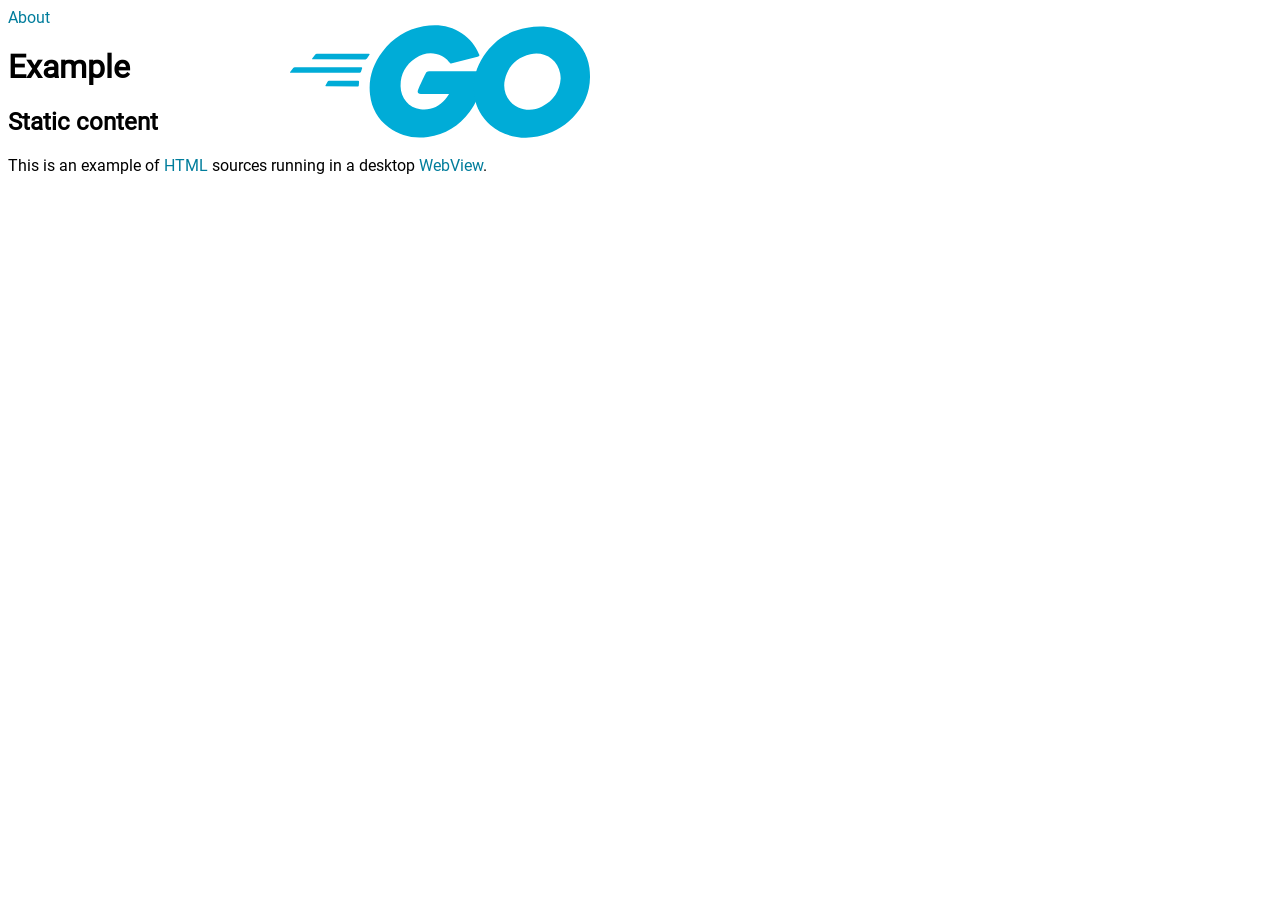
==== src/index.html @ 7b6207a1 "Added static content example" ====
<!DOCTYPE html>
<html lang="en">
  <head>
    <meta charset="UTF-8" />
    <meta name="viewport" content="width=device-width, initial-scale=1">
    <link rel="stylesheet" type="text/css" href="css/example.css" />
    <title>Example</title>
  </head>
  <body class="logo">
    <main>
      <nav>
        <a>About</a>
      </nav>

      <h1 class="title">Example</h1>

      <section id="about">
        <h2 class="title">Static content</h2>

        <p>This is an example of <a href="https://en.wikipedia.org/wiki/HTML" title="Open Website: https://en.wikipedia.org/wiki/HTML">HTML</a> sources running in a desktop <a href="https://en.wikipedia.org/wiki/WebView" title="Open Website: https://en.wikipedia.org/wiki/WebView">WebView</a>.</p>
      </section>
    </main>
  </body>
</html>
---- src/css/example.css ----
@font-face {
  font-display: swap;
  font-family: RobotoRegular;
  font-style: normal;
  src: url('../fonts/Roboto-Regular.woff2');
}

body.logo {
  background-image: url('../images/go.svg');
  background-position-x: 290px;
  background-position-y: 25px;
  background-repeat: no-repeat;
  background-size: 300px;
  font-family: RobotoRegular;
  height: 100%;
}

a {
  color: #007d9c;
  text-decoration: none;
}

nav a[href] {
  text-decoration: underline;
}
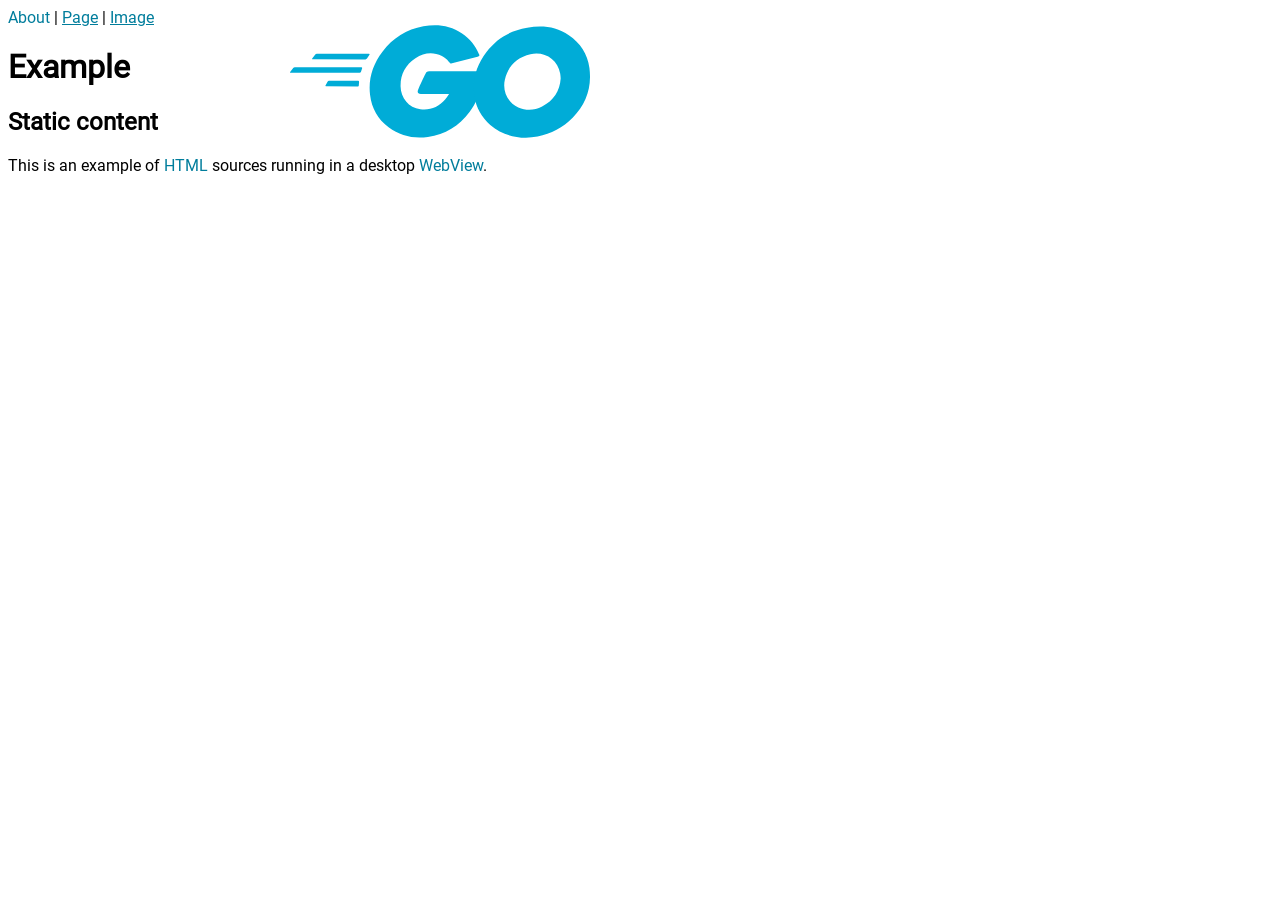
==== commit 4b0d0321: "Added new document and menu item" ====
--- a/src/index.html
+++ b/src/index.html
@@ -10,6 +10,10 @@
     <main>
       <nav>
         <a>About</a>
+          |
+        <a href="page.html">Page</a>
+          |
+        <a href="image.html">Image</a>
       </nav>
 
       <h1 class="title">Example</h1>
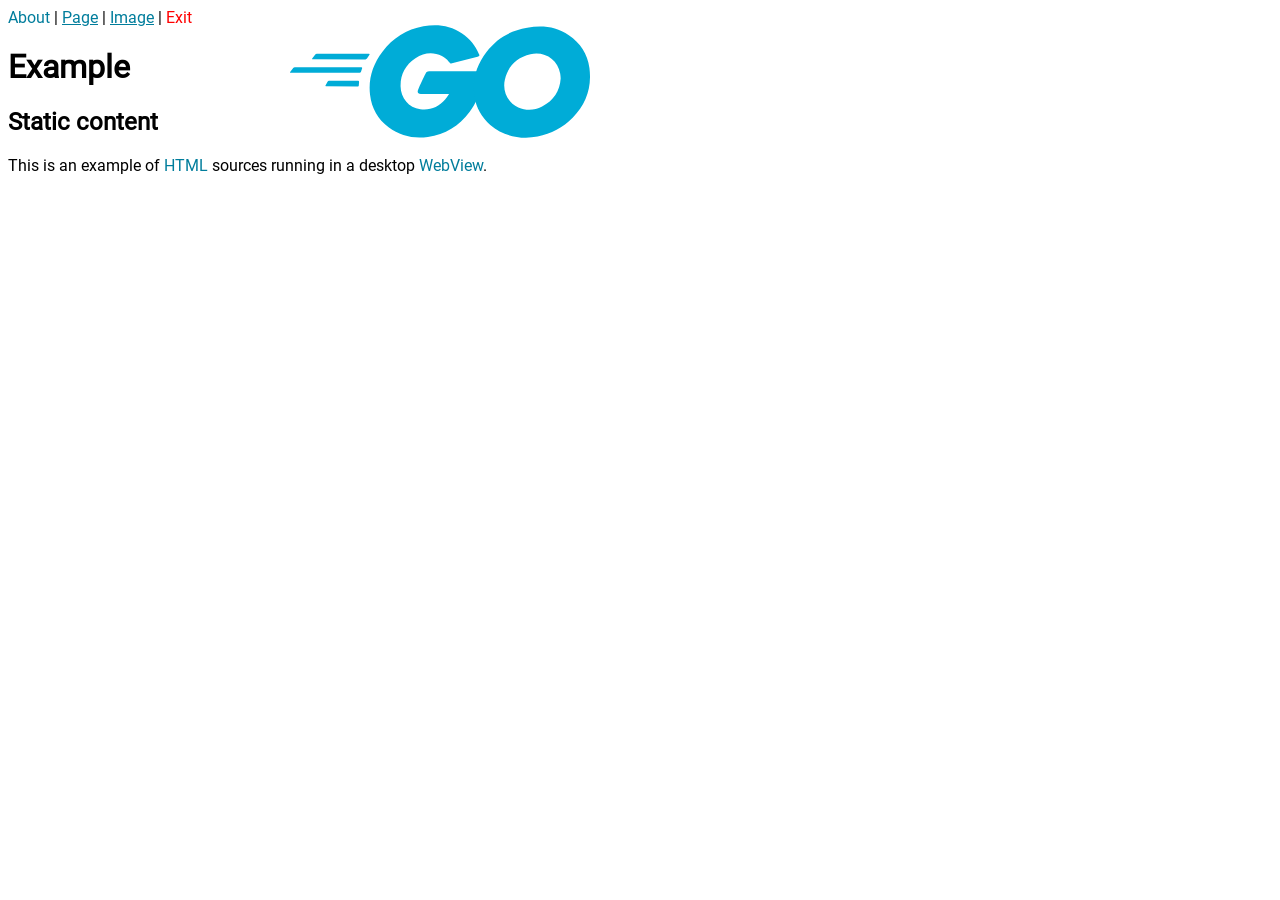
==== commit c8054a3b: "Support source window.close() equiv." ====
--- a/src/index.html
+++ b/src/index.html
@@ -4,7 +4,7 @@
     <meta charset="UTF-8" />
     <meta name="viewport" content="width=device-width, initial-scale=1">
     <link rel="stylesheet" type="text/css" href="css/example.css" />
-    <title>Example</title>
+    <title>Example | About</title>
   </head>
   <body class="logo">
     <main>
@@ -14,6 +14,8 @@
         <a href="page.html">Page</a>
           |
         <a href="image.html">Image</a>
+          |
+        <a id="webview-close">Exit</a>
       </nav>
 
       <h1 class="title">Example</h1>
--- a/src/css/example.css
+++ b/src/css/example.css
@@ -23,3 +23,8 @@
 nav a[href] {
   text-decoration: underline;
 }
+
+#webview-close {
+  color: #ff0000;
+  cursor: pointer;
+}
